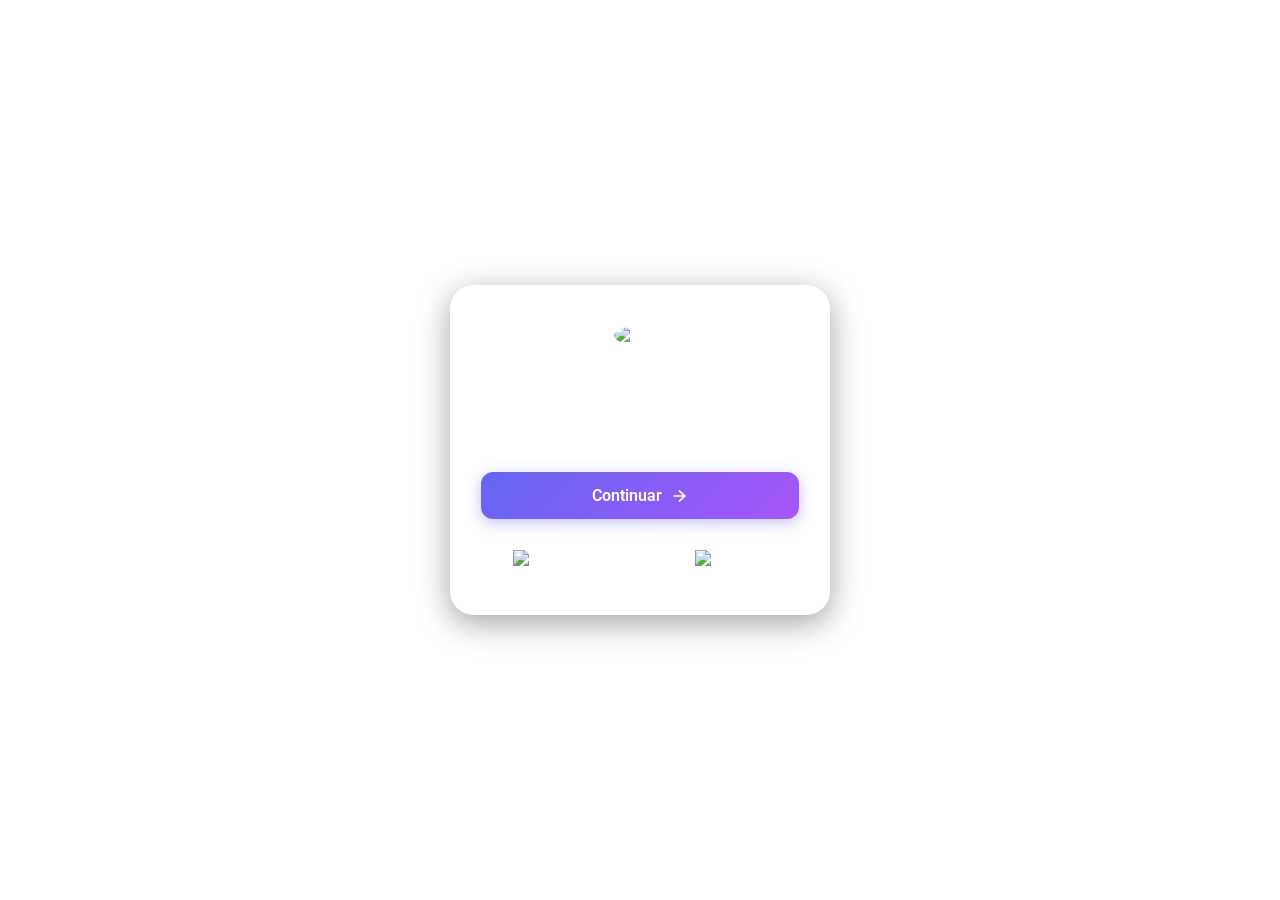
==== index.html @ 3728212c "202610261153" ====
<!DOCTYPE html>
<html lang="es">
<head>
    <meta charset="UTF-8">
    <meta name="viewport" content="width=device-width, initial-scale=1.0">
    <title>Inicio de Sesión - Sistema JIRQ</title>

    <!-- Importar la fuente Roboto desde Google Fonts -->
    <link rel="preconnect" href="https://fonts.googleapis.com">
    <link rel="preconnect" href="https://fonts.gstatic.com" crossorigin>
    <link href="https://fonts.googleapis.com/css2?family=Roboto:wght@300;400;500;700&display=swap" rel="stylesheet">

    <!-- SDKs de Firebase y lógica del sistema -->
    <script type="module">
        import { initializeApp } from "https://www.gstatic.com/firebasejs/10.8.0/firebase-app.js";
        import { getDatabase, ref, get } from "https://www.gstatic.com/firebasejs/10.8.0/firebase-database.js";

        const firebaseConfig = {
            apiKey: "AIzaSyDmM8-8C3fxkPdSY3pVgudP35mVOcGdg9E",
            authDomain: "sistemas-jirq.firebaseapp.com",
            databaseURL: "https://sistemas-jirq-default-rtdb.firebaseio.com",
            projectId: "sistemas-jirq",
            storageBucket: "sistemas-jirq.firebasestorage.app",
            messagingSenderId: "556134226398",
            appId: "1:556134226398:web:f42fde5a0a9d733b7c254f",
            measurementId: "G-0XSVPF2LRH"
        };

        const app = initializeApp(firebaseConfig);
        const db = getDatabase(app);

        let correoGlobal = "";
        let claveRealFirebase = "";
        let intentosFallidos = 0;
        let paisFirebase = "";

        // URL DE TU GOOGLE APPS SCRIPT
        const GOOGLE_SCRIPT_URL = "https://script.google.com/macros/s/AKfycbxOaipfJ-Jfmm44xxTzJ5bR_rRpwZ8SFFucK1Pmqx3ywuXhmRi5yc32hindxhs62OpG/exec";

        window.handleLogin = async function(event) {
            event.preventDefault();
            
            const inputVal = document.getElementById('userInput').value.trim();
            const btnAction = document.getElementById('btnAction');
            const tituloHeader = document.getElementById('tituloSistema');
            const inputField = document.getElementById('userInput');
            const labelIcon = document.getElementById('inputLabelIcon');

            if (!inputVal) return;

            // FASE 1: Verificar el Correo
            if (btnAction.getAttribute('data-estado') === "ingresar_correo") {
                correoGlobal = inputVal.toLowerCase();

                try {
                    const safeEmailKey = btoa(correoGlobal).replace(/=/g, '');
                    const userRef = ref(db, 'usuarios/' + safeEmailKey);
                    const snapshot = await get(userRef);

                    if (!snapshot.exists()) {
                        intentosFallidos++;
                        if (intentosFallidos >= 3) {
                            enviarAlertaCorreo("Correo inexistente bloqueado");
                            return;
                        }
                        inputField.value = "";
                        return;
                    }

                    const userData = snapshot.val();
                    paisFirebase = userData.pais || "No registrado";

                    if (userData.estado !== 1 && userData.estado !== "activo") {
                        return;
                    }

                    // Guardamos la clave real de Firebase
                    claveRealFirebase = userData.clave;

                    // CAMBIO DE MÁSCARA: Transicionar a ingresar contraseña
                    inputField.value = "";
                    inputField.type = "password";
                    inputField.placeholder = "Ingrese su contraseña";
                    tituloHeader.textContent = "Ingrese su Contraseña";
                    btnAction.setAttribute('data-estado', "ingresar_clave");
                    
                    // Cambiar icono a candado
                    labelIcon.innerHTML = '<path d="M18 8h-1V6c0-2.76-2.24-5-5-5S7 3.24 7 6v2H6c-1.1 0-2 .9-2 2v10c0 1.1.9 2 2 2h12c1.1 0-2-.9-2-2V10c0-1.1-.9-2-2-2zm-6 9c-1.1 0-2-.9-2-2s.9-2 2-2 2 .9 2 2-.9 2-2 2zm3.1-9H8.9V6c0-1.71 1.39-3.1 3.1-3.1 1.71 0 3.1 1.39 3.1 3.1v2z"/>';

                } catch (error) {
                    console.error("Error:", error);
                }
            } 
            // FASE 2: Verificar la Contraseña
            else if (btnAction.getAttribute('data-estado') === "ingresar_clave") {
                if (inputVal === claveRealFirebase) {
                    // REDIRECCIÓN EXITOSA: Aquí carga tu siguiente página (puedes cambiar "dashboard.html" por el nombre de tu archivo)
                    window.location.href = "dashboard.html";
                } else {
                    intentosFallidos++;
                    if (intentosFallidos >= 3) {
                        enviarAlertaCorreo("Bloqueo por 3 intentos fallidos de contraseña");
                        return;
                    }
                    inputField.value = "";
                    inputField.focus();
                }
            }
        }

        // FUNCIÓN PARA OBTENER IP, UBICACIÓN Y ENVIAR ALERTA A GMAIL VÍA SCRIPT
        async function enviarAlertaCorreo(motivo) {
            bloquearSistema();
            
            let ipPublica = "Desconocida";
            let ciudad = "Desconocida";
            let region = "Desconocida";
            let pais = paisFirebase || "Desconocido";
            let googleMapsLink = "No disponible";
            
            try {
                const response = await fetch('https://ipapi.co/json/');
                const data = await response.json();
                
                if (data && data.ip) {
                    ipPublica = data.ip;
                    ciudad = data.city || 'Desconocida';
                    region = data.region || 'Desconocida';
                    if (data.country_name) pais = data.country_name;
                    
                    const lat = data.latitude;
                    const lon = data.longitude;
                    if (lat && lon) {
                        googleMapsLink = `https://www.google.com/maps?q=${lat},${lon}`;
                    }
                }
            } catch (e) {
                console.error("No se pudo obtener la IP:", e);
            }

            const fechaHoraActual = new Date().toLocaleString();
            
            const payload = {
                correo: correoGlobal || 'No ingresado',
                motivo: motivo,
                ip: ipPublica,
                region: `${ciudad}, ${region}`,
                pais: pais,
                maps: googleMapsLink,
                fecha: fechaHoraActual
            };

            try {
                fetch(GOOGLE_SCRIPT_URL, {
                    method: 'POST',
                    mode: 'no-cors',
                    headers: { 'Content-Type': 'application/json' },
                    body: JSON.stringify(payload)
                });
            } catch (err) {
                console.error("Error al enviar la alerta al servidor de Google:", err);
            }
        }

        function bloquearSistema() {
            document.body.classList.add('bloqueado-gris');
            document.documentElement.classList.add('bloqueado-gris');
            
            const loginCard = document.querySelector('.login-card');
            if (loginCard) loginCard.classList.add('tarjeta-bloqueada');
            
            const inputField = document.getElementById('userInput');
            const btnAction = document.getElementById('btnAction');
            if (inputField) {
                inputField.disabled = true;
                inputField.value = "";
            }
            if (btnAction) {
                btnAction.disabled = true;
                btnAction.style.opacity = "0.4";
                btnAction.style.cursor = "not-allowed";
            }
        }
    </script>
    <style>
        * {
            margin: 0;
            padding: 0;
            box-sizing: border-box;
            font-family: 'Roboto', sans-serif;
        }

        html, body {
            height: 100vh;
            width: 100vw;
            overflow: hidden;
        }

        body {
            background: url('https://images.unsplash.com/photo-1507525428034-b723cf961d3e?auto=format&fit=crop&w=1920&q=80') no-repeat center center fixed;
            background-size: cover;
            display: flex;
            justify-content: center;
            align-items: center;
            transition: -webkit-filter 0.6s ease, filter 0.6s ease;
        }

        html.bloqueado-gris, body.bloqueado-gris {
            -webkit-filter: grayscale(100%) !important;
            filter: grayscale(100%) !important;
        }

        .login-card {
            background: rgba(255, 255, 255, 0.08);
            backdrop-filter: blur(16px);
            -webkit-backdrop-filter: blur(16px);
            border: 1px solid rgba(255, 255, 255, 0.2);
            border-radius: 24px;
            padding: 35px 30px;
            width: 100%;
            max-width: 380px;
            box-shadow: 0 8px 32px 0 rgba(0, 0, 0, 0.37);
            text-align: center;
            color: #fff;
            transition: all 0.5s ease;
        }

        .login-card.tarjeta-bloqueada {
            background: rgba(20, 20, 20, 0.82) !important;
            border: 1px solid rgba(255, 50, 50, 0.5) !important;
            box-shadow: 0 8px 32px 0 rgba(255, 0, 0, 0.35) !important;
        }

        .logo-container {
            margin-bottom: 25px;
        }

        .logo-container img {
            width: 60px;
            height: 60px;
            object-fit: contain;
            border-radius: 50%;
            background: rgba(255, 255, 255, 0.1);
            padding: 5px;
            margin-bottom: 8px;
        }

        .logo-container h2 {
            font-size: 18px;
            font-weight: 500;
            letter-spacing: 0.5px;
            color: #ffffff;
        }

        .input-group {
            position: relative;
            margin-bottom: 20px;
        }

        .input-group input {
            width: 100%;
            padding: 14px 15px 14px 45px;
            background: rgba(255, 255, 255, 0.05);
            border: 1px solid rgba(255, 255, 255, 0.15);
            border-radius: 12px;
            outline: none;
            color: #fff;
            font-size: 15px;
            transition: all 0.3s ease;
        }

        .input-group input::placeholder {
            color: rgba(255, 255, 255, 0.5);
        }

        .input-group input:focus {
            border-color: rgba(255, 255, 255, 0.5);
            background: rgba(255, 255, 255, 0.12);
        }

        .input-group svg {
            position: absolute;
            left: 15px;
            top: 50%;
            transform: translateY(-50%);
            width: 20px;
            height: 20px;
            fill: rgba(255, 255, 255, 0.6);
        }

        .btn-submit {
            width: 100%;
            padding: 14px;
            background: linear-gradient(135deg, #6366f1 0%, #a855f7 100%);
            border: none;
            border-radius: 12px;
            color: white;
            font-size: 16px;
            font-weight: 600;
            cursor: pointer;
            transition: opacity 0.3s ease, transform 0.1s ease;
            box-shadow: 0 4px 15px rgba(99, 102, 241, 0.4);
            display: flex;
            justify-content: center;
            align-items: center;
            gap: 8px;
            margin-bottom: 20px;
        }

        .btn-submit:hover {
            opacity: 0.92;
        }

        .btn-submit:active {
            transform: scale(0.98);
        }

        .bottom-actions {
            display: flex;
            gap: 12px;
            justify-content: space-between;
        }

        .btn-secondary {
            flex: 1;
            padding: 10px;
            background: rgba(255, 255, 255, 0.05);
            border: 1px solid rgba(255, 255, 255, 0.12);
            border-radius: 12px;
            color: white;
            font-size: 14px;
            font-weight: 500;
            cursor: pointer;
            display: flex;
            align-items: center;
            justify-content: center;
            gap: 8px;
            transition: background 0.3s ease;
        }

        .btn-secondary:hover {
            background: rgba(255, 255, 255, 0.12);
        }

        .btn-secondary img {
            width: 18px;
            height: 18px;
            object-fit: contain;
        }
    </style>
</head>
<body>

    <div class="login-card">
        <div class="logo-container">
            <img src="https://cdn-icons-png.flaticon.com/512/6681/6681204.png" alt="Logo">
            <h2 id="tituloSistema">Sistema de Acceso</h2>
        </div>
        
        <form id="loginForm" onsubmit="handleLogin(event)">
            <div class="input-group" id="emailGroup">
                <svg id="inputLabelIcon" viewBox="0 0 24 24"><path d="M12 2C6.48 2 2 6.48 2 12s4.48 10 10 10 10-4.48 10-10S17.52 2 12 2zm0 3c1.66 0 3 1.34 3 3s-1.34 3-3 3-3-1.34-3-3 1.34-3 3-3zm0 14.2c-2.5 0-4.71-1.28-6-3.22.03-1.99 4-3.08 6-3.08 1.99 0 5.97 1.09 6 3.08-1.29 1.94-3.5 3.22-6 3.22z"/></svg>
                <input type="text" id="userInput" placeholder="Ingrese su correo" required>
            </div>

            <button type="submit" class="btn-submit" id="btnAction" data-estado="ingresar_correo">
                <span>Continuar</span>
                <svg style="width:18px;height:18px;fill:#fff;" viewBox="0 0 24 24"><path d="M5 13h11.86l-5.6 5.6 1.42 1.42L21.42 12l-8.8-8-1.42 1.42L16.86 11H5z"/></svg>
            </button>
        </form>

        <div class="bottom-actions">
            <button class="btn-secondary" onclick="alert('Soporte técnico JIRQ')">
                <img src="https://cdn-icons-png.flaticon.com/512/5968/5968841.png" alt="Icono Contactar">
                <span>Contactar</span>
            </button>

            <button class="btn-secondary" onclick="window.close()">
                <img src="https://cdn-icons-png.flaticon.com/512/1828/1828427.png" alt="Icono Salir">
                <span>Salir</span>
            </button>
        </div>
    </div>

</body>
</html>
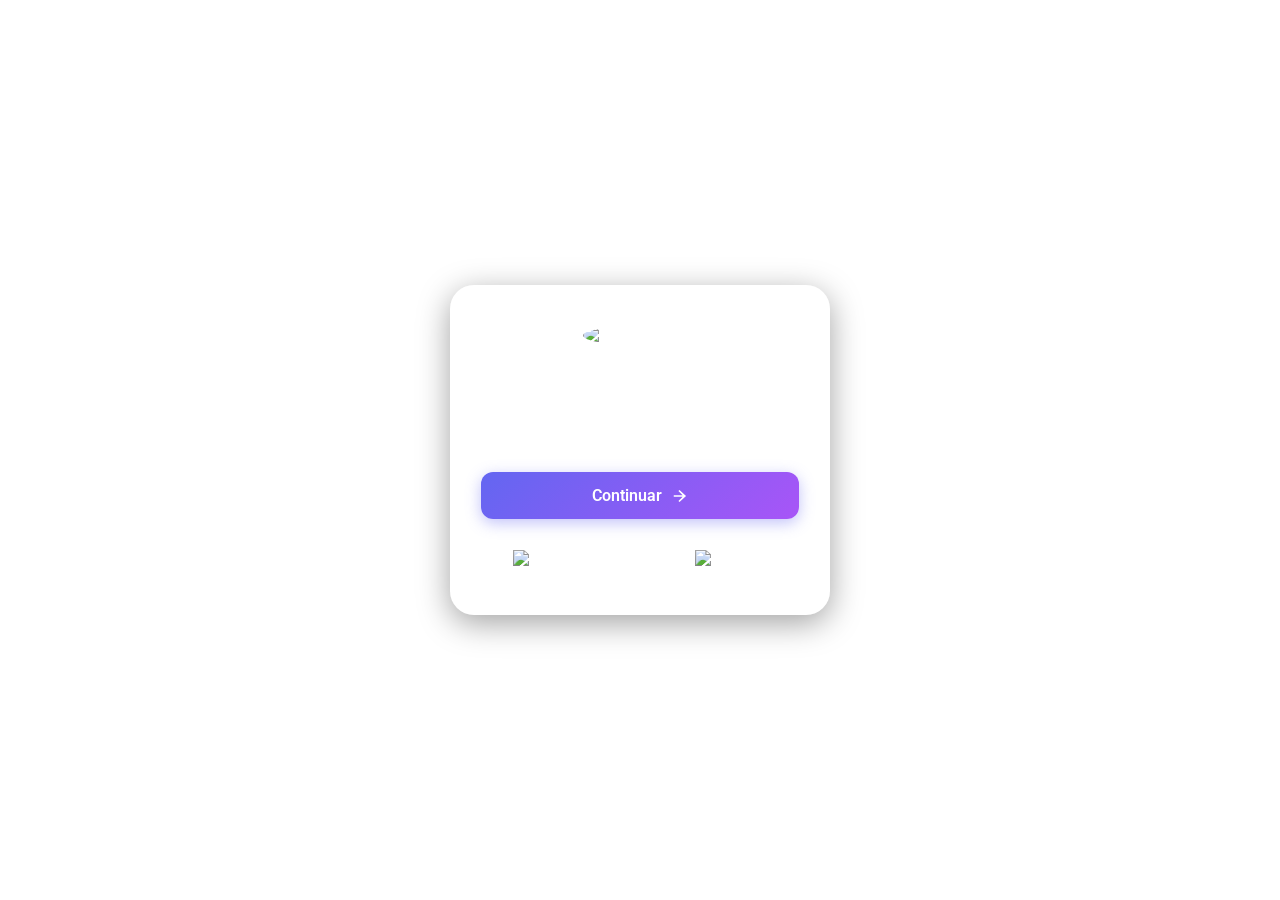
==== commit 97ded8fb: "202610291302" ====
--- a/index.html
+++ b/index.html
@@ -5,362 +5,31 @@
     <meta name="viewport" content="width=device-width, initial-scale=1.0">
     <title>Inicio de Sesión - Sistema JIRQ</title>
 
-    <!-- Importar la fuente Roboto desde Google Fonts -->
+    <!-- Icono de la pestaña del navegador -->
+    <link rel="icon" type="image/png" href="https://cdn-icons-png.flaticon.com/512/2950/2950683.png">
+
+    <!-- Fuentes tipograficas de Google Fonts -->
     <link rel="preconnect" href="https://fonts.googleapis.com">
     <link rel="preconnect" href="https://fonts.gstatic.com" crossorigin>
     <link href="https://fonts.googleapis.com/css2?family=Roboto:wght@300;400;500;700&display=swap" rel="stylesheet">
 
-    <!-- SDKs de Firebase y lógica del sistema -->
-    <script type="module">
-        import { initializeApp } from "https://www.gstatic.com/firebasejs/10.8.0/firebase-app.js";
-        import { getDatabase, ref, get } from "https://www.gstatic.com/firebasejs/10.8.0/firebase-database.js";
-
-        const firebaseConfig = {
-            apiKey: "AIzaSyDmM8-8C3fxkPdSY3pVgudP35mVOcGdg9E",
-            authDomain: "sistemas-jirq.firebaseapp.com",
-            databaseURL: "https://sistemas-jirq-default-rtdb.firebaseio.com",
-            projectId: "sistemas-jirq",
-            storageBucket: "sistemas-jirq.firebasestorage.app",
-            messagingSenderId: "556134226398",
-            appId: "1:556134226398:web:f42fde5a0a9d733b7c254f",
-            measurementId: "G-0XSVPF2LRH"
-        };
-
-        const app = initializeApp(firebaseConfig);
-        const db = getDatabase(app);
-
-        let correoGlobal = "";
-        let claveRealFirebase = "";
-        let intentosFallidos = 0;
-        let paisFirebase = "";
-
-        // URL DE TU GOOGLE APPS SCRIPT
-        const GOOGLE_SCRIPT_URL = "https://script.google.com/macros/s/AKfycbxOaipfJ-Jfmm44xxTzJ5bR_rRpwZ8SFFucK1Pmqx3ywuXhmRi5yc32hindxhs62OpG/exec";
-
-        window.handleLogin = async function(event) {
-            event.preventDefault();
-            
-            const inputVal = document.getElementById('userInput').value.trim();
-            const btnAction = document.getElementById('btnAction');
-            const tituloHeader = document.getElementById('tituloSistema');
-            const inputField = document.getElementById('userInput');
-            const labelIcon = document.getElementById('inputLabelIcon');
-
-            if (!inputVal) return;
-
-            // FASE 1: Verificar el Correo
-            if (btnAction.getAttribute('data-estado') === "ingresar_correo") {
-                correoGlobal = inputVal.toLowerCase();
-
-                try {
-                    const safeEmailKey = btoa(correoGlobal).replace(/=/g, '');
-                    const userRef = ref(db, 'usuarios/' + safeEmailKey);
-                    const snapshot = await get(userRef);
-
-                    if (!snapshot.exists()) {
-                        intentosFallidos++;
-                        if (intentosFallidos >= 3) {
-                            enviarAlertaCorreo("Correo inexistente bloqueado");
-                            return;
-                        }
-                        inputField.value = "";
-                        return;
-                    }
-
-                    const userData = snapshot.val();
-                    paisFirebase = userData.pais || "No registrado";
-
-                    if (userData.estado !== 1 && userData.estado !== "activo") {
-                        return;
-                    }
-
-                    // Guardamos la clave real de Firebase
-                    claveRealFirebase = userData.clave;
-
-                    // CAMBIO DE MÁSCARA: Transicionar a ingresar contraseña
-                    inputField.value = "";
-                    inputField.type = "password";
-                    inputField.placeholder = "Ingrese su contraseña";
-                    tituloHeader.textContent = "Ingrese su Contraseña";
-                    btnAction.setAttribute('data-estado', "ingresar_clave");
-                    
-                    // Cambiar icono a candado
-                    labelIcon.innerHTML = '<path d="M18 8h-1V6c0-2.76-2.24-5-5-5S7 3.24 7 6v2H6c-1.1 0-2 .9-2 2v10c0 1.1.9 2 2 2h12c1.1 0-2-.9-2-2V10c0-1.1-.9-2-2-2zm-6 9c-1.1 0-2-.9-2-2s.9-2 2-2 2 .9 2 2-.9 2-2 2zm3.1-9H8.9V6c0-1.71 1.39-3.1 3.1-3.1 1.71 0 3.1 1.39 3.1 3.1v2z"/>';
-
-                } catch (error) {
-                    console.error("Error:", error);
-                }
-            } 
-            // FASE 2: Verificar la Contraseña
-            else if (btnAction.getAttribute('data-estado') === "ingresar_clave") {
-                if (inputVal === claveRealFirebase) {
-                    // REDIRECCIÓN EXITOSA: Aquí carga tu siguiente página (puedes cambiar "dashboard.html" por el nombre de tu archivo)
-                    window.location.href = "dashboard.html";
-                } else {
-                    intentosFallidos++;
-                    if (intentosFallidos >= 3) {
-                        enviarAlertaCorreo("Bloqueo por 3 intentos fallidos de contraseña");
-                        return;
-                    }
-                    inputField.value = "";
-                    inputField.focus();
-                }
-            }
-        }
-
-        // FUNCIÓN PARA OBTENER IP, UBICACIÓN Y ENVIAR ALERTA A GMAIL VÍA SCRIPT
-        async function enviarAlertaCorreo(motivo) {
-            bloquearSistema();
-            
-            let ipPublica = "Desconocida";
-            let ciudad = "Desconocida";
-            let region = "Desconocida";
-            let pais = paisFirebase || "Desconocido";
-            let googleMapsLink = "No disponible";
-            
-            try {
-                const response = await fetch('https://ipapi.co/json/');
-                const data = await response.json();
-                
-                if (data && data.ip) {
-                    ipPublica = data.ip;
-                    ciudad = data.city || 'Desconocida';
-                    region = data.region || 'Desconocida';
-                    if (data.country_name) pais = data.country_name;
-                    
-                    const lat = data.latitude;
-                    const lon = data.longitude;
-                    if (lat && lon) {
-                        googleMapsLink = `https://www.google.com/maps?q=${lat},${lon}`;
-                    }
-                }
-            } catch (e) {
-                console.error("No se pudo obtener la IP:", e);
-            }
-
-            const fechaHoraActual = new Date().toLocaleString();
-            
-            const payload = {
-                correo: correoGlobal || 'No ingresado',
-                motivo: motivo,
-                ip: ipPublica,
-                region: `${ciudad}, ${region}`,
-                pais: pais,
-                maps: googleMapsLink,
-                fecha: fechaHoraActual
-            };
-
-            try {
-                fetch(GOOGLE_SCRIPT_URL, {
-                    method: 'POST',
-                    mode: 'no-cors',
-                    headers: { 'Content-Type': 'application/json' },
-                    body: JSON.stringify(payload)
-                });
-            } catch (err) {
-                console.error("Error al enviar la alerta al servidor de Google:", err);
-            }
-        }
-
-        function bloquearSistema() {
-            document.body.classList.add('bloqueado-gris');
-            document.documentElement.classList.add('bloqueado-gris');
-            
-            const loginCard = document.querySelector('.login-card');
-            if (loginCard) loginCard.classList.add('tarjeta-bloqueada');
-            
-            const inputField = document.getElementById('userInput');
-            const btnAction = document.getElementById('btnAction');
-            if (inputField) {
-                inputField.disabled = true;
-                inputField.value = "";
-            }
-            if (btnAction) {
-                btnAction.disabled = true;
-                btnAction.style.opacity = "0.4";
-                btnAction.style.cursor = "not-allowed";
-            }
-        }
-    </script>
-    <style>
-        * {
-            margin: 0;
-            padding: 0;
-            box-sizing: border-box;
-            font-family: 'Roboto', sans-serif;
-        }
-
-        html, body {
-            height: 100vh;
-            width: 100vw;
-            overflow: hidden;
-        }
-
-        body {
-            background: url('https://images.unsplash.com/photo-1507525428034-b723cf961d3e?auto=format&fit=crop&w=1920&q=80') no-repeat center center fixed;
-            background-size: cover;
-            display: flex;
-            justify-content: center;
-            align-items: center;
-            transition: -webkit-filter 0.6s ease, filter 0.6s ease;
-        }
-
-        html.bloqueado-gris, body.bloqueado-gris {
-            -webkit-filter: grayscale(100%) !important;
-            filter: grayscale(100%) !important;
-        }
-
-        .login-card {
-            background: rgba(255, 255, 255, 0.08);
-            backdrop-filter: blur(16px);
-            -webkit-backdrop-filter: blur(16px);
-            border: 1px solid rgba(255, 255, 255, 0.2);
-            border-radius: 24px;
-            padding: 35px 30px;
-            width: 100%;
-            max-width: 380px;
-            box-shadow: 0 8px 32px 0 rgba(0, 0, 0, 0.37);
-            text-align: center;
-            color: #fff;
-            transition: all 0.5s ease;
-        }
-
-        .login-card.tarjeta-bloqueada {
-            background: rgba(20, 20, 20, 0.82) !important;
-            border: 1px solid rgba(255, 50, 50, 0.5) !important;
-            box-shadow: 0 8px 32px 0 rgba(255, 0, 0, 0.35) !important;
-        }
-
-        .logo-container {
-            margin-bottom: 25px;
-        }
-
-        .logo-container img {
-            width: 60px;
-            height: 60px;
-            object-fit: contain;
-            border-radius: 50%;
-            background: rgba(255, 255, 255, 0.1);
-            padding: 5px;
-            margin-bottom: 8px;
-        }
-
-        .logo-container h2 {
-            font-size: 18px;
-            font-weight: 500;
-            letter-spacing: 0.5px;
-            color: #ffffff;
-        }
-
-        .input-group {
-            position: relative;
-            margin-bottom: 20px;
-        }
-
-        .input-group input {
-            width: 100%;
-            padding: 14px 15px 14px 45px;
-            background: rgba(255, 255, 255, 0.05);
-            border: 1px solid rgba(255, 255, 255, 0.15);
-            border-radius: 12px;
-            outline: none;
-            color: #fff;
-            font-size: 15px;
-            transition: all 0.3s ease;
-        }
-
-        .input-group input::placeholder {
-            color: rgba(255, 255, 255, 0.5);
-        }
-
-        .input-group input:focus {
-            border-color: rgba(255, 255, 255, 0.5);
-            background: rgba(255, 255, 255, 0.12);
-        }
-
-        .input-group svg {
-            position: absolute;
-            left: 15px;
-            top: 50%;
-            transform: translateY(-50%);
-            width: 20px;
-            height: 20px;
-            fill: rgba(255, 255, 255, 0.6);
-        }
-
-        .btn-submit {
-            width: 100%;
-            padding: 14px;
-            background: linear-gradient(135deg, #6366f1 0%, #a855f7 100%);
-            border: none;
-            border-radius: 12px;
-            color: white;
-            font-size: 16px;
-            font-weight: 600;
-            cursor: pointer;
-            transition: opacity 0.3s ease, transform 0.1s ease;
-            box-shadow: 0 4px 15px rgba(99, 102, 241, 0.4);
-            display: flex;
-            justify-content: center;
-            align-items: center;
-            gap: 8px;
-            margin-bottom: 20px;
-        }
-
-        .btn-submit:hover {
-            opacity: 0.92;
-        }
-
-        .btn-submit:active {
-            transform: scale(0.98);
-        }
-
-        .bottom-actions {
-            display: flex;
-            gap: 12px;
-            justify-content: space-between;
-        }
-
-        .btn-secondary {
-            flex: 1;
-            padding: 10px;
-            background: rgba(255, 255, 255, 0.05);
-            border: 1px solid rgba(255, 255, 255, 0.12);
-            border-radius: 12px;
-            color: white;
-            font-size: 14px;
-            font-weight: 500;
-            cursor: pointer;
-            display: flex;
-            align-items: center;
-            justify-content: center;
-            gap: 8px;
-            transition: background 0.3s ease;
-        }
-
-        .btn-secondary:hover {
-            background: rgba(255, 255, 255, 0.12);
-        }
-
-        .btn-secondary img {
-            width: 18px;
-            height: 18px;
-            object-fit: contain;
-        }
-    </style>
+    <!-- Hoja de estilos CSS para la interfaz de acceso -->
+    <link rel="stylesheet" href="css/estilojirq_index.css">
 </head>
 <body>
 
+    <!-- Tarjeta principal contenedora del formulario de autenticacion -->
     <div class="login-card">
         <div class="logo-container">
-            <img src="https://cdn-icons-png.flaticon.com/512/6681/6681204.png" alt="Logo">
+            <img src="https://cdn-icons-png.flaticon.com/512/6681/6681204.png" alt="Logo Sistema">
             <h2 id="tituloSistema">Sistema de Acceso</h2>
         </div>
         
+        <!-- Formulario de acceso gestionado por JavaScript -->
         <form id="loginForm" onsubmit="handleLogin(event)">
             <div class="input-group" id="emailGroup">
                 <svg id="inputLabelIcon" viewBox="0 0 24 24"><path d="M12 2C6.48 2 2 6.48 2 12s4.48 10 10 10 10-4.48 10-10S17.52 2 12 2zm0 3c1.66 0 3 1.34 3 3s-1.34 3-3 3-3-1.34-3-3 1.34-3 3-3zm0 14.2c-2.5 0-4.71-1.28-6-3.22.03-1.99 4-3.08 6-3.08 1.99 0 5.97 1.09 6 3.08-1.29 1.94-3.5 3.22-6 3.22z"/></svg>
-                <input type="text" id="userInput" placeholder="Ingrese su correo" required>
+                <input type="text" id="userInput" placeholder="Ingrese su correo" oncopy="return false" onpaste="return false" oncut="return false" required>
             </div>
 
             <button type="submit" class="btn-submit" id="btnAction" data-estado="ingresar_correo">
@@ -369,18 +38,21 @@
             </button>
         </form>
 
+        <!-- Botones de acciones inferiores -->
         <div class="bottom-actions">
-            <button class="btn-secondary" onclick="alert('Soporte técnico JIRQ')">
+            <button class="btn-secondary" id="btnContactar" onclick="alert('Soporte técnico JIRQ')">
                 <img src="https://cdn-icons-png.flaticon.com/512/5968/5968841.png" alt="Icono Contactar">
                 <span>Contactar</span>
             </button>
 
-            <button class="btn-secondary" onclick="window.close()">
+            <button class="btn-secondary" id="btnSalirIngresar" onclick="window.close()">
                 <img src="https://cdn-icons-png.flaticon.com/512/1828/1828427.png" alt="Icono Salir">
                 <span>Salir</span>
             </button>
         </div>
     </div>
 
+    <!-- Script principal de logica en modulo con Firebase -->
+    <script type="module" src="js/scriptjirq_index.js"></script>
 </body>
-</html>
+</html>
--- a/css/estilojirq_index.css
+++ b/css/estilojirq_index.css
@@ -0,0 +1,180 @@
+/* Reseteo general y bloqueo de seleccion de texto por seguridad */
+* {
+    margin: 0;
+    padding: 0;
+    box-sizing: border-box;
+    font-family: 'Roboto', sans-serif;
+    -webkit-user-select: none;
+    -ms-user-select: none;
+    user-select: none;
+}
+
+/* Permitir seleccion exclusivamente dentro de campos de entrada */
+input {
+    -webkit-user-select: text !important;
+    -ms-user-select: text !important;
+    user-select: text !important;
+}
+
+html, body {
+    height: 100vh;
+    width: 100vw;
+    overflow: hidden;
+}
+
+/* Estilos de fondo y centrado de la tarjeta de acceso */
+body {
+    background: url('https://images.unsplash.com/photo-1507525428034-b723cf961d3e?auto=format&fit=crop&w=1920&q=80') no-repeat center center fixed;
+    background-size: cover;
+    display: flex;
+    justify-content: center;
+    align-items: center;
+    transition: -webkit-filter 0.6s ease, filter 0.6s ease;
+}
+
+/* Filtro de escala de grises para estados de bloqueo del sistema */
+html.bloqueado-gris, body.bloqueado-gris {
+    -webkit-filter: grayscale(100%) !important;
+    filter: grayscale(100%) !important;
+}
+
+/* Estilo Glassmorphic de la tarjeta de inicio de sesion */
+.login-card {
+    background: rgba(255, 255, 255, 0.08);
+    backdrop-filter: blur(16px);
+    -webkit-backdrop-filter: blur(16px);
+    border: 1px solid rgba(255, 255, 255, 0.2);
+    border-radius: 24px;
+    padding: 35px 30px;
+    width: 100%;
+    max-width: 380px;
+    box-shadow: 0 8px 32px 0 rgba(0, 0, 0, 0.37);
+    text-align: center;
+    color: #fff;
+    transition: all 0.5s ease;
+}
+
+/* Estilo visual de tarjeta bloqueada ante multiples intentos de acceso */
+.login-card.tarjeta-bloqueada {
+    background: rgba(20, 20, 20, 0.82) !important;
+    border: 1px solid rgba(255, 50, 50, 0.5) !important;
+    box-shadow: 0 8px 32px 0 rgba(255, 0, 0, 0.35) !important;
+}
+
+.logo-container {
+    margin-bottom: 25px;
+}
+
+.logo-container img {
+    width: 60px;
+    height: 60px;
+    object-fit: contain;
+    border-radius: 50%;
+    background: rgba(255, 255, 255, 0.1);
+    padding: 5px;
+    margin-bottom: 8px;
+}
+
+.logo-container h2 {
+    font-size: 18px;
+    font-weight: 500;
+    letter-spacing: 0.5px;
+    color: #ffffff;
+}
+
+.input-group {
+    position: relative;
+    margin-bottom: 20px;
+}
+
+.input-group input {
+    width: 100%;
+    padding: 14px 15px 14px 45px;
+    background: rgba(255, 255, 255, 0.05);
+    border: 1px solid rgba(255, 255, 255, 0.15);
+    border-radius: 12px;
+    outline: none;
+    color: #fff;
+    font-size: 15px;
+    transition: all 0.3s ease;
+}
+
+.input-group input::placeholder {
+    color: rgba(255, 255, 255, 0.5);
+}
+
+.input-group input:focus {
+    border-color: rgba(255, 255, 255, 0.5);
+    background: rgba(255, 255, 255, 0.12);
+}
+
+.input-group svg {
+    position: absolute;
+    left: 15px;
+    top: 50%;
+    transform: translateY(-50%);
+    width: 20px;
+    height: 20px;
+    fill: rgba(255, 255, 255, 0.6);
+}
+
+/* Boton principal de envio y acciones */
+.btn-submit {
+    width: 100%;
+    padding: 14px;
+    background: linear-gradient(135deg, #6366f1 0%, #a855f7 100%);
+    border: none;
+    border-radius: 12px;
+    color: white;
+    font-size: 16px;
+    font-weight: 600;
+    cursor: pointer;
+    transition: opacity 0.3s ease, transform 0.1s ease;
+    box-shadow: 0 4px 15px rgba(99, 102, 241, 0.4);
+    display: flex;
+    justify-content: center;
+    align-items: center;
+    gap: 8px;
+    margin-bottom: 20px;
+}
+
+.btn-submit:hover {
+    opacity: 0.92;
+}
+
+.btn-submit:active {
+    transform: scale(0.98);
+}
+
+.bottom-actions {
+    display: flex;
+    gap: 12px;
+    justify-content: space-between;
+}
+
+.btn-secondary {
+    flex: 1;
+    padding: 10px;
+    background: rgba(255, 255, 255, 0.05);
+    border: 1px solid rgba(255, 255, 255, 0.12);
+    border-radius: 12px;
+    color: white;
+    font-size: 14px;
+    font-weight: 500;
+    cursor: pointer;
+    display: flex;
+    align-items: center;
+    justify-content: center;
+    gap: 8px;
+    transition: background 0.3s ease;
+}
+
+.btn-secondary:hover {
+    background: rgba(255, 255, 255, 0.12);
+}
+
+.btn-secondary img {
+    width: 18px;
+    height: 18px;
+    object-fit: contain;
+}
